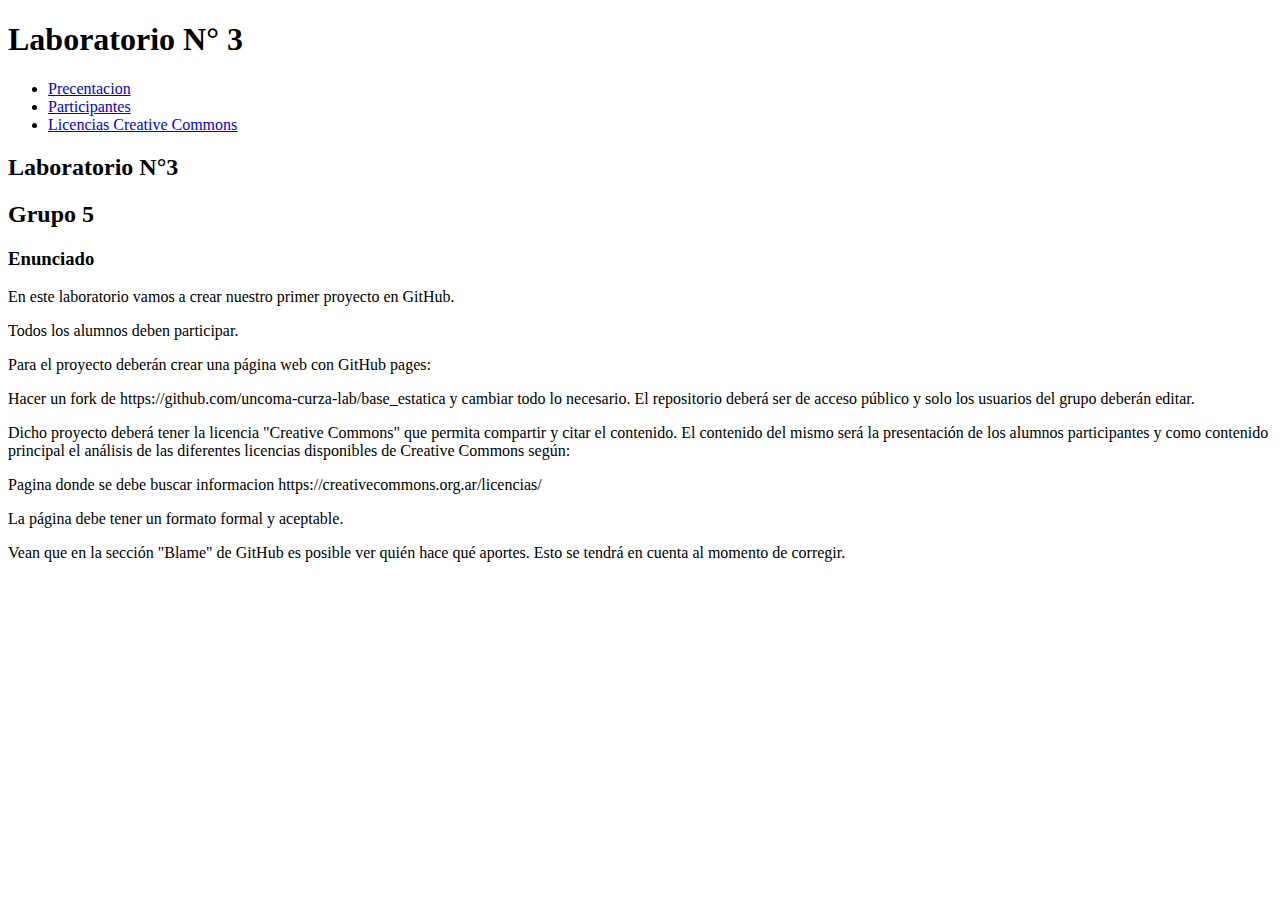
==== inicio.html @ 1dfac647 "Modificando estructura de la pag y agregando participantes" ====
<!DOCTYPE html>
<html lang="es">
<head>
    <meta charset="UTF-8">
    <title>Inicio</title>
    <link rel="stylesheet" href="/inicio/inicio.css">
    

</head>
<body>
    <header>
        <nav>
            <h1>Laboratorio N° 3</h1>
                <ul>
                <li><a href="../">Precentacion</a></li>
                <li><a href="/participantes/participantes.html">Participantes</a></li>
                <li><a href="/licencias/licencias.html">Licencias Creative Commons</a></li>
                </ul>
        </nav>
    </header>

    <main>  
        <h2>Laboratorio N°3  </h2>
        <h2>Grupo 5</h2>  
            <h3>Enunciado </h3> 
            <p>  En este laboratorio vamos a crear nuestro primer proyecto en GitHub.</p> 
            <p>Todos los alumnos deben participar.</p> 
            <p>Para el proyecto deberán crear una página web con GitHub pages:</p>
            <p> Hacer un fork de https://github.com/uncoma-curza-lab/base_estatica y cambiar todo lo necesario. El repositorio deberá ser de acceso público y solo los usuarios del grupo deberán editar.</p>
            <p> Dicho proyecto deberá tener la licencia "Creative Commons" que permita compartir y citar el contenido. El contenido del mismo será la presentación de los alumnos participantes y como contenido principal el análisis de las diferentes licencias disponibles de Creative Commons según:</p>
            <p>Pagina donde se debe buscar informacion https://creativecommons.org.ar/licencias/</p>    
            <p> La página debe tener un formato formal y aceptable.</p>    
            <p> Vean que en la sección "Blame" de GitHub es posible ver quién hace qué aportes. Esto se tendrá en cuenta al momento de corregir.</p>    
    </main>
</body>    
</html>
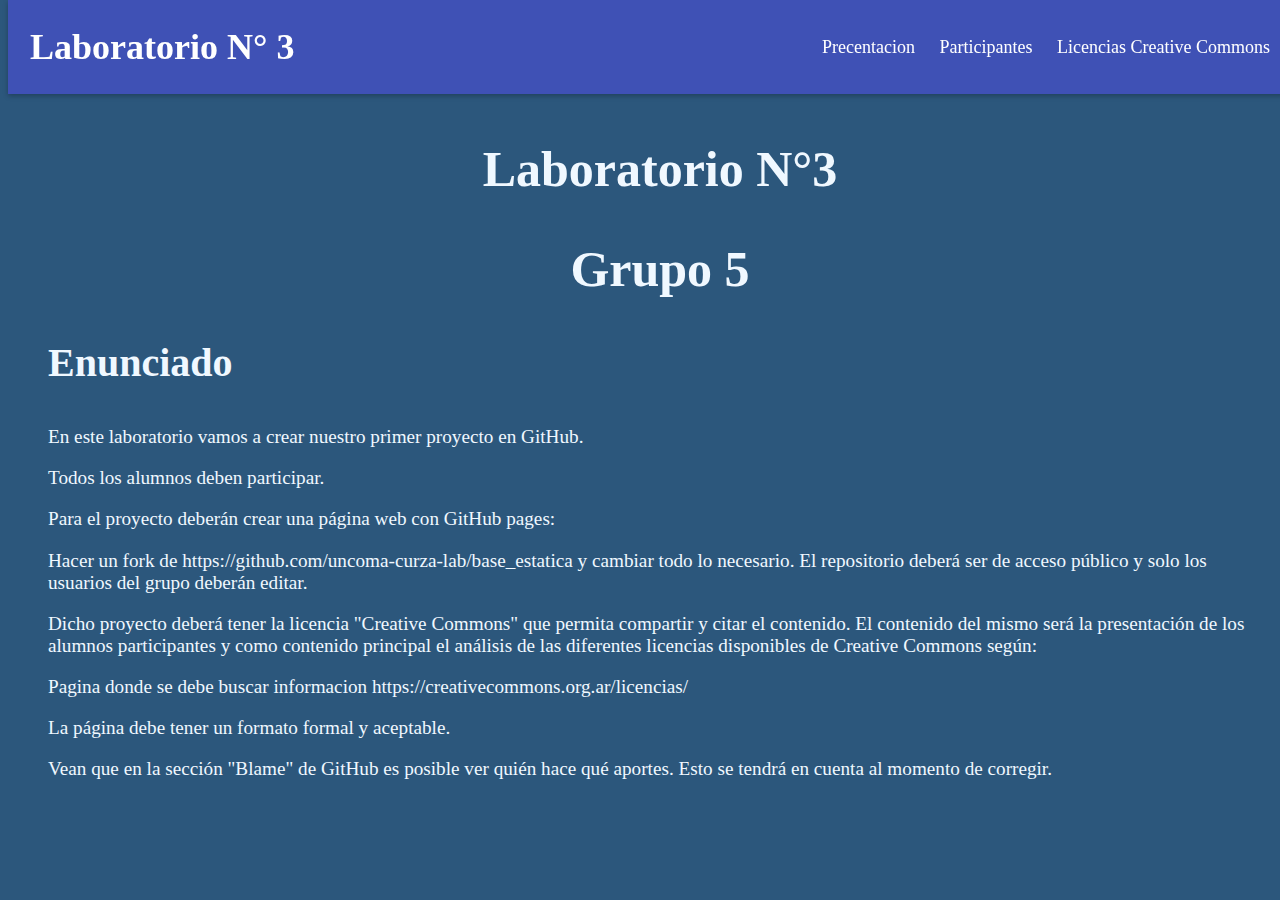
==== commit c6f3615b: "reparando errores, cambiando estilos etc" ====
--- a/inicio.html
+++ b/inicio.html
@@ -3,7 +3,7 @@
 <head>
     <meta charset="UTF-8">
     <title>Inicio</title>
-    <link rel="stylesheet" href="/inicio/inicio.css">
+    <link rel="stylesheet" href="inicio.css">
     
 
 </head>
@@ -13,8 +13,8 @@
             <h1>Laboratorio N° 3</h1>
                 <ul>
                 <li><a href="../">Precentacion</a></li>
-                <li><a href="/participantes/participantes.html">Participantes</a></li>
-                <li><a href="/licencias/licencias.html">Licencias Creative Commons</a></li>
+                <li><a href="participantes.html">Participantes</a></li>
+                <li><a href="licencias.html">Licencias Creative Commons</a></li>
                 </ul>
         </nav>
     </header>
--- a/inicio.css
+++ b/inicio.css
@@ -0,0 +1,55 @@
+body {
+  display: flex;
+  margin-top: 100px;    
+  background-color: rgb(44, 87, 124);
+  color: aliceblue;
+}
+
+nav {
+  position: fixed;
+  top: 0; 
+  margin-left: 0px;
+  width: 100%;
+  display: flex;
+  justify-content: space-between;
+  align-items: center;
+  padding: 2px;
+  background-color: #3F51B5;
+  color: white;
+  box-shadow: 0 2px 5px rgba(0, 0, 0, 0.26);
+  font-size: 18px;
+}
+nav ul {
+list-style-type: none;
+padding: 0;
+}
+
+nav ul li {
+display: inline;
+margin-right: 20px;
+}
+
+nav ul li a {
+color: white;
+text-decoration: none;
+}
+
+h1{
+margin-left: 20px;
+}
+h2 {
+margin-top: 40px;
+text-align: center;
+color: aliceblue;
+font-size: 50px;
+}
+main{
+  margin-left: 40px;
+  
+}
+h3{
+  font-size: 40px;
+}
+p{
+  font-size: larger;
+}